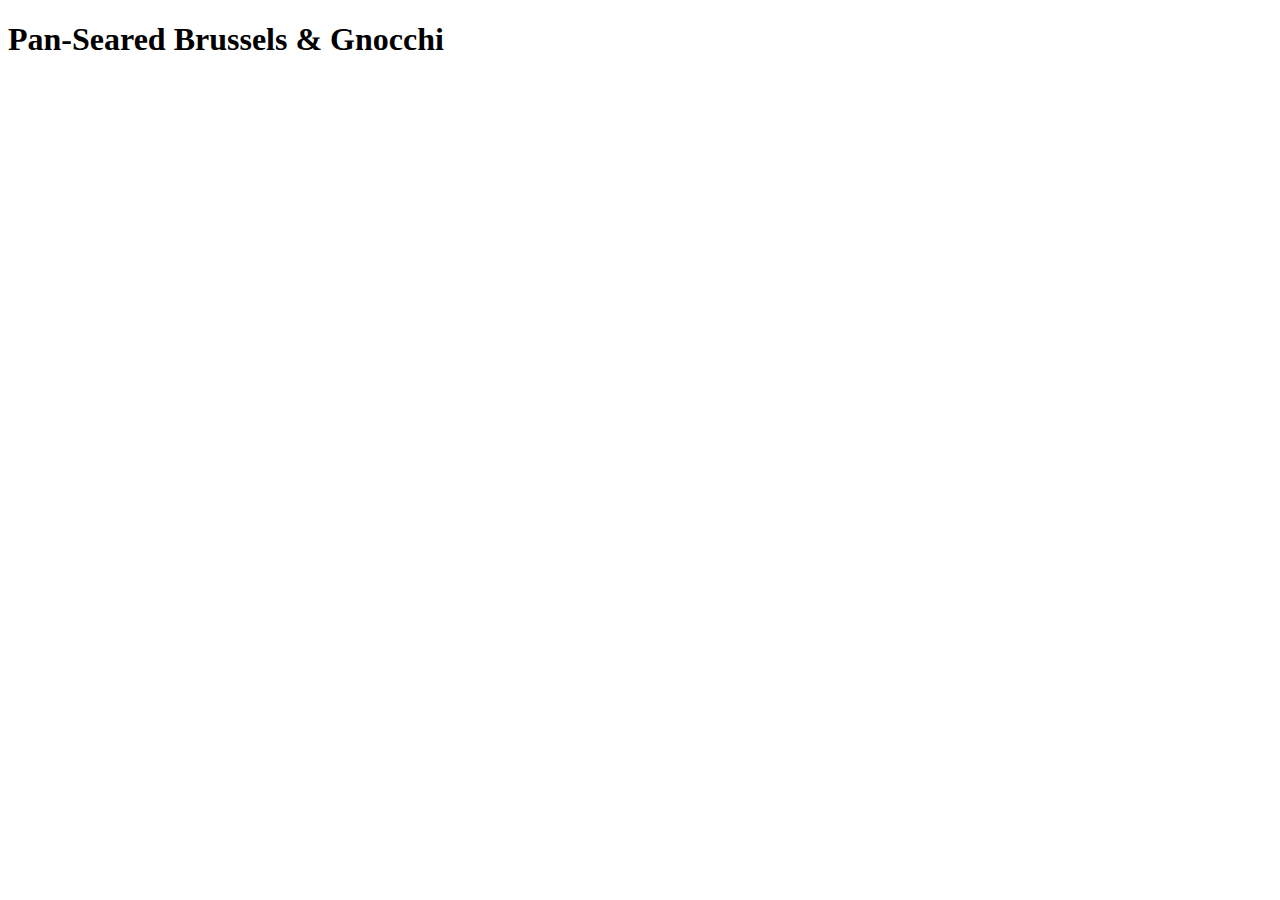
==== recipes/brussels-gnocchi.html @ 6b89df38 "Add & format basic .html pages for each recipe" ====
<!DOCTYPE html>
<html lang="en">
<head>
  <meta charset="UTF-8">
  <meta http-equiv="X-UA-Compatible" content="IE=edge">
  <meta name="viewport" content="width=device-width, initial-scale=1.0">
  <title>Pan-Seared Brussels & Gnocchi</title>
</head>
<body>
  <h1>Pan-Seared Brussels & Gnocchi</h1>
</body>
</html>
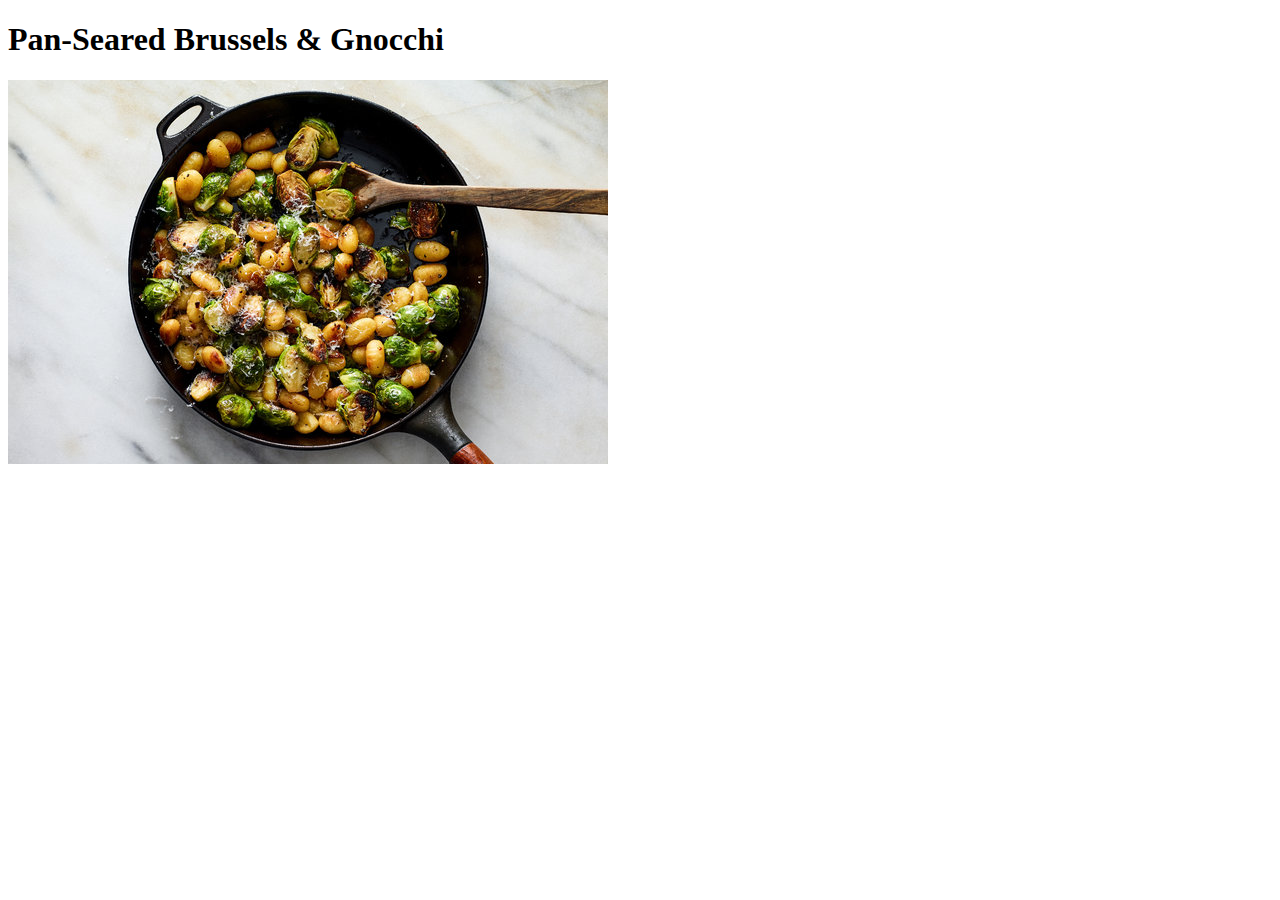
==== commit 29598204: "Add image files to project directory and each webpage" ====
--- a/recipes/brussels-gnocchi.html
+++ b/recipes/brussels-gnocchi.html
@@ -8,5 +8,8 @@
 </head>
 <body>
   <h1>Pan-Seared Brussels & Gnocchi</h1>
+  <p>
+    <img src="../images/brussels.jpg" alt="Brussels & Gnocchi in a Cast-Iron Skillet">
+  </p>
 </body>
 </html>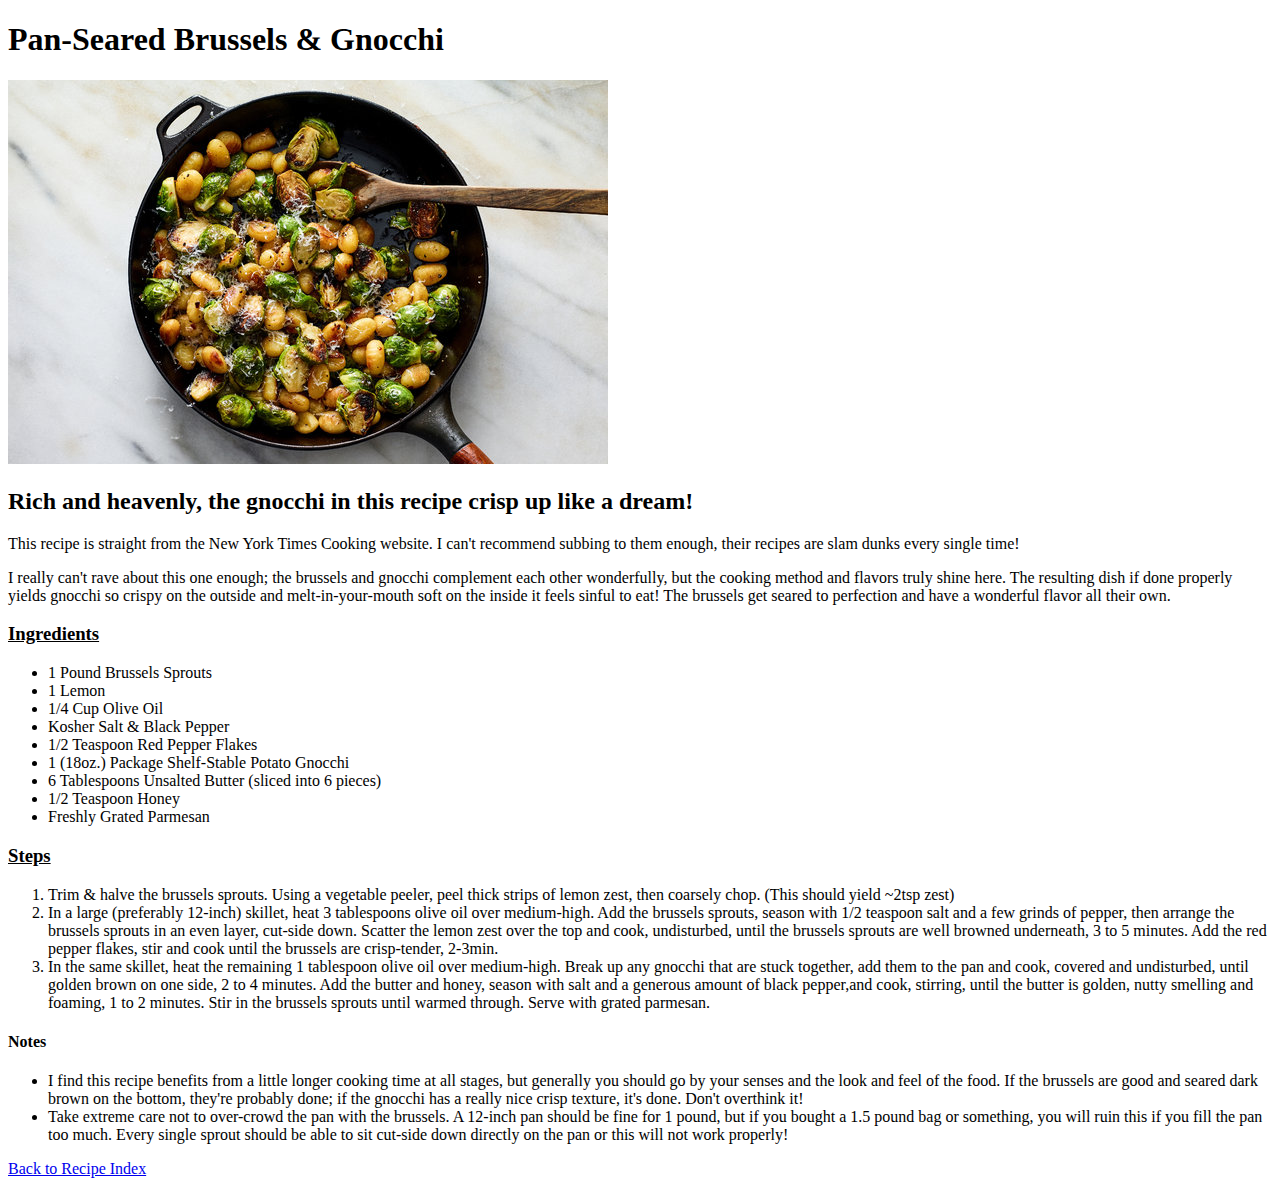
==== commit 3b01b7e5: "Add final recipe & links back to index to each" ====
--- a/recipes/brussels-gnocchi.html
+++ b/recipes/brussels-gnocchi.html
@@ -11,5 +11,38 @@
   <p>
     <img src="../images/brussels.jpg" alt="Brussels & Gnocchi in a Cast-Iron Skillet">
   </p>
+  <h2>Rich and heavenly, the gnocchi in this recipe crisp up like a dream!</h2>
+  <p>This recipe is straight from the New York Times Cooking website. I can't recommend subbing to them enough, their recipes are slam dunks every single time!</p>
+  <p>I really can't rave about this one enough; the brussels and gnocchi complement each other wonderfully, but the cooking method and flavors truly shine here. The resulting dish if done properly yields gnocchi so crispy on the outside and melt-in-your-mouth soft on the inside it feels sinful to eat! The brussels get seared to perfection and have a wonderful flavor all their own.</p>
+
+  <h3><u>Ingredients</u></h3>
+  <ul>
+    <li>1 Pound Brussels Sprouts</li>
+    <li>1 Lemon</li>
+    <li>1/4 Cup Olive Oil</li>
+    <li>Kosher Salt & Black Pepper</li>
+    <li>1/2 Teaspoon Red Pepper Flakes</li>
+    <li>1 (18oz.) Package Shelf-Stable Potato Gnocchi</li>
+    <li>6 Tablespoons Unsalted Butter (sliced into 6 pieces)</li>
+    <li>1/2 Teaspoon Honey</li>
+    <li>Freshly Grated Parmesan</li>
+  </ul>
+
+  <h3><u>Steps</u></h3>
+
+  <ol>
+    <li>Trim & halve the brussels sprouts. Using a vegetable peeler, peel thick strips of lemon zest, then coarsely chop. (This should yield ~2tsp zest)</li>
+    <li>In a large (preferably 12-inch) skillet, heat 3 tablespoons olive oil over medium-high. Add the brussels sprouts, season with 1/2 teaspoon salt and a few grinds of pepper, then arrange the brussels sprouts in an even layer, cut-side down. Scatter the lemon zest over the top and cook, undisturbed, until the brussels sprouts are well browned underneath, 3 to 5 minutes. Add the red pepper flakes, stir and cook until the brussels are crisp-tender, 2-3min.</li>
+    <li>In the same skillet, heat the remaining 1 tablespoon olive oil over medium-high. Break up any gnocchi that are stuck together, add them to the pan and cook, covered and undisturbed, until golden brown on one side, 2 to 4 minutes. Add the butter and honey, season with salt and a generous amount of black pepper,and cook, stirring, until the butter is golden, nutty smelling and foaming, 1 to 2 minutes. Stir in the brussels sprouts until warmed through. Serve with grated parmesan.</li>
+  </ol>
+
+  <h4>Notes</h4>
+  <ul>
+    <li>I find this recipe benefits from a little longer cooking time at all stages, but generally you should go by your senses and the look and feel of the food. If the brussels are good and seared dark brown on the bottom, they're probably done; if the gnocchi has a really nice crisp texture, it's done. Don't overthink it!</li>
+    <li>Take extreme care not to over-crowd the pan with the brussels. A 12-inch pan should be fine for 1 pound, but if you bought a 1.5 pound bag or something, you will ruin this if you fill the pan too much. Every single sprout should be able to sit cut-side down directly on the pan or this will not work properly!</li>
+  </ul>
+
+<p><a href="../index.html"> Back to Recipe Index</a></p>
+  
 </body>
 </html>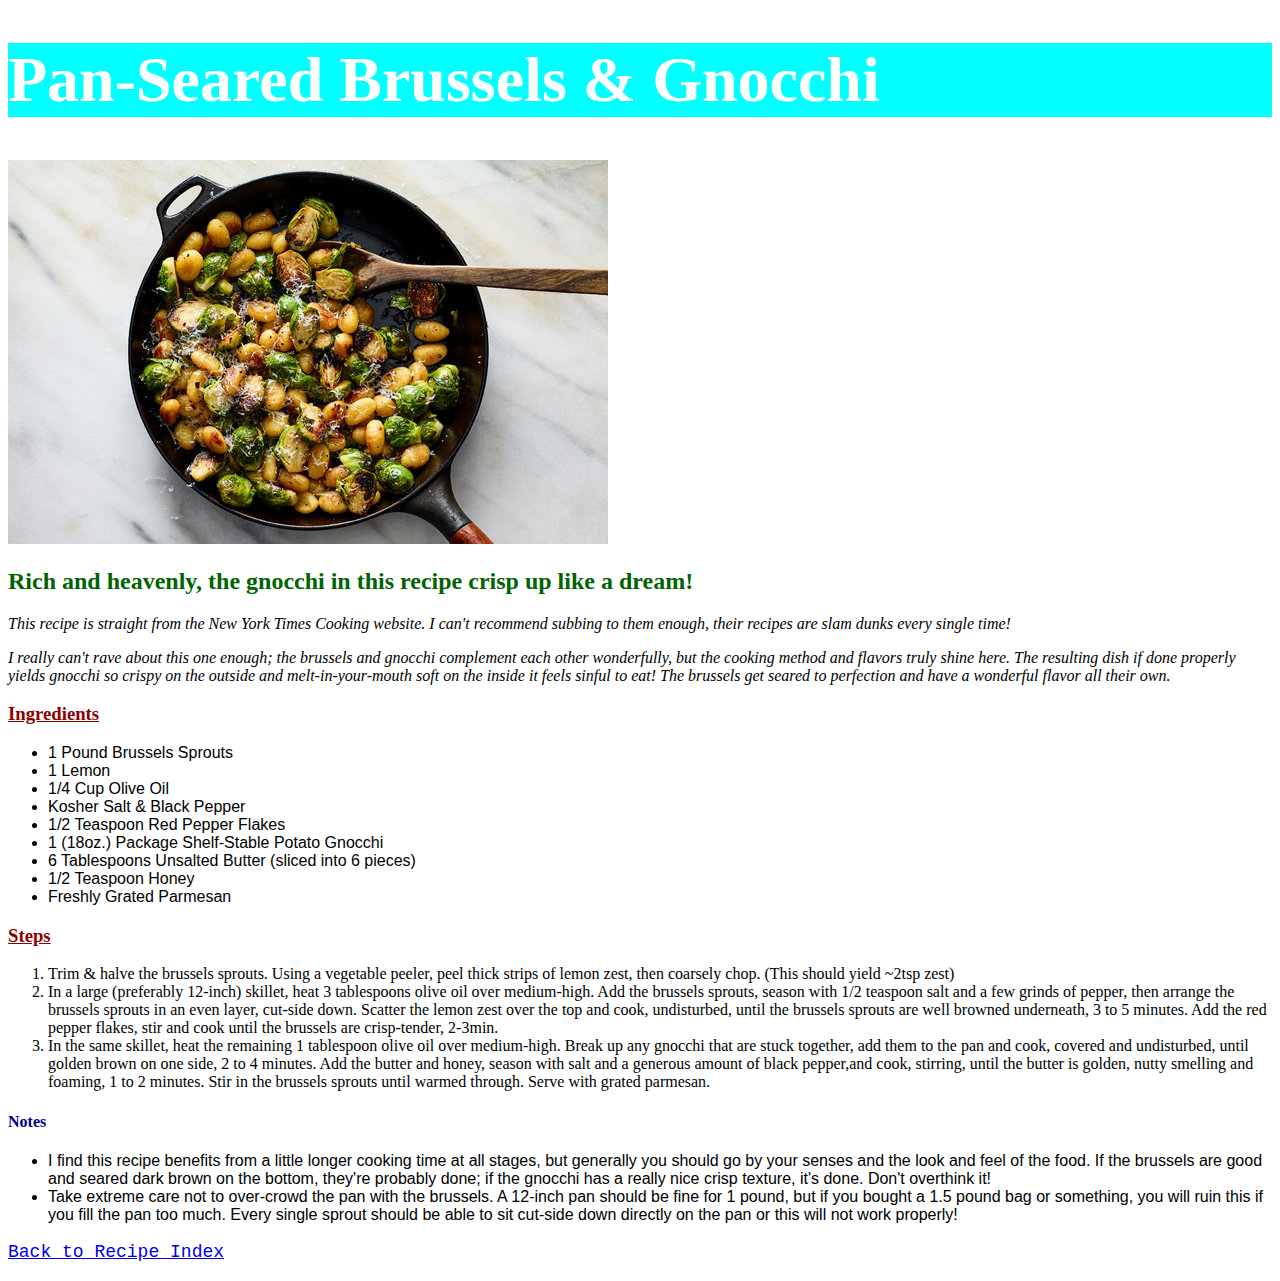
==== commit 8e41d0b9: "Add some hideous CSS for Odin exercise" ====
--- a/recipes/brussels-gnocchi.html
+++ b/recipes/brussels-gnocchi.html
@@ -5,6 +5,7 @@
   <meta http-equiv="X-UA-Compatible" content="IE=edge">
   <meta name="viewport" content="width=device-width, initial-scale=1.0">
   <title>Pan-Seared Brussels & Gnocchi</title>
+  <link rel="stylesheet" href="rstyle.css">
 </head>
 <body>
   <h1>Pan-Seared Brussels & Gnocchi</h1>
@@ -42,7 +43,7 @@
     <li>Take extreme care not to over-crowd the pan with the brussels. A 12-inch pan should be fine for 1 pound, but if you bought a 1.5 pound bag or something, you will ruin this if you fill the pan too much. Every single sprout should be able to sit cut-side down directly on the pan or this will not work properly!</li>
   </ul>
 
-<p><a href="../index.html"> Back to Recipe Index</a></p>
+<p class="backlink"><a href="../index.html"> Back to Recipe Index</a></p>
   
 </body>
 </html>--- a/recipes/rstyle.css
+++ b/recipes/rstyle.css
@@ -0,0 +1,36 @@
+h1 {
+  background-color:aqua;
+  color:white;
+  font-size: 64px;
+  text-align: left;
+}
+
+h2 {
+  color: darkgreen;
+}
+
+h3 {
+  color: darkred;
+}
+
+h4 {
+  color: darkblue;
+}
+
+ul {
+  font-family:'Trebuchet MS', 'Lucida Sans Unicode', 'Lucida Grande', 'Lucida Sans', Arial, sans-serif;
+}
+
+ol {
+  font-family: 'Times New Roman', Times, serif;
+}
+
+p {
+  font-style:italic;
+}
+
+p.backlink {
+  font-family: monospace;
+  font-size:18px;
+  font-style: normal;
+}